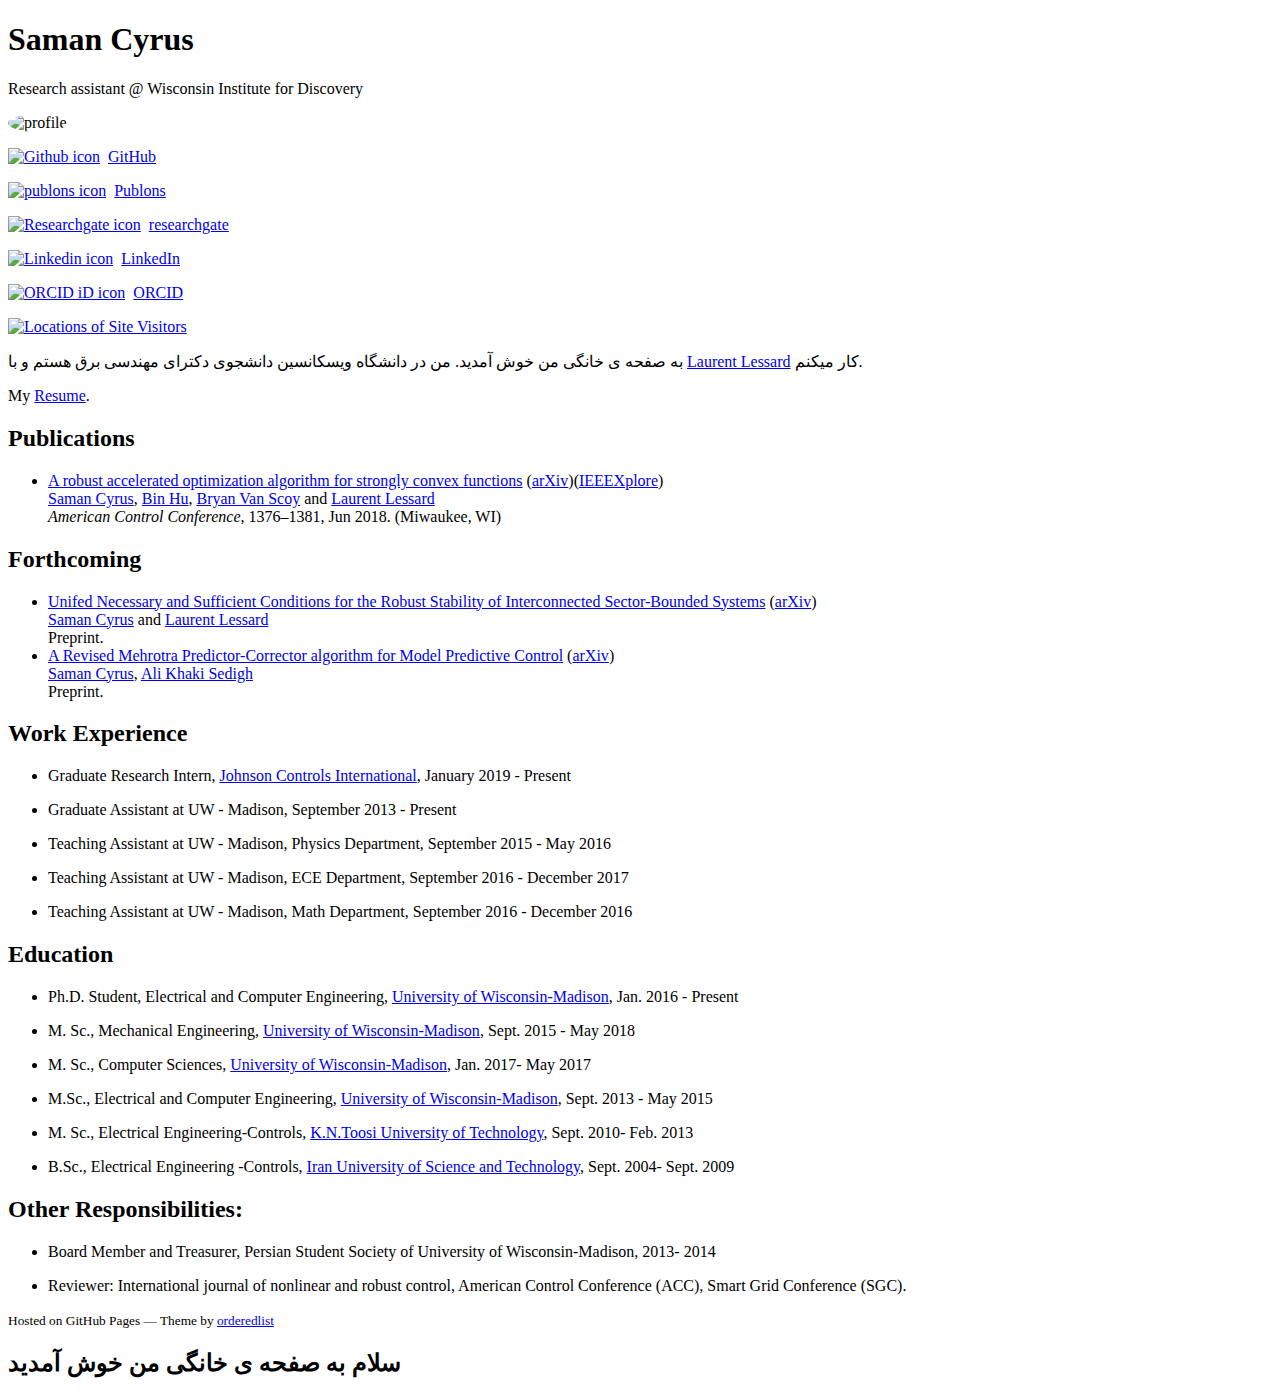
==== indexF.html @ 1a83cc20 "new file. modifying index.html" ====
<!doctype html>
<html lang="fa-IR">
  <head>
    <meta charset="utf-8">
    <meta http-equiv="X-UA-Compatible" content="chrome=1">
	<meta name="سامان سیروس" content="academic website">

<!-- Begin Jekyll SEO tag v2.3.0 -->
<title>صفحه ی خانگی سامان سیروس</title>
<meta property="og:title" content="Homepage" />
<meta property="og:locale" content="fa-IR" />
<meta name="description" content="Researcher @ Wisconsin Institute for Discovery" />
<meta property="og:description" content="PhD student @ UW-Madison" />
<link rel="canonical" href="https://saman749.github.io/" />
<meta property="og:url" content="https://saman749.github.io/" />
<meta property="og:site_name" content="Saman Cyrus" />
<script type="application/ld+json">
{"name":"Saman Cyrus","description":"PhD student at UW-Madison","author":null,"@type":"WebSite","url":"https://saman749.github.io/","image":null,"publisher":null,"headline":"Homepage","dateModified":null,"datePublished":null,"sameAs":null,"mainEntityOfPage":null,"@context":"http://schema.org"}</script>
<!-- End Jekyll SEO tag -->


    <link rel="stylesheet" href="/stylesheets/style.css">
    <meta name="viewport" content="width=device-width">
    <!--[if lt IE 9]>
    <script src="//html5shiv.googlecode.com/svn/trunk/html5.js"></script>
    <![endif]-->
  </head>
	

  <body>
  <div class="wrapper"><header>
	  <h1>Saman Cyrus</h1>
	  <p>Research assistant @ Wisconsin Institute for Discovery</p>
	  <img style="width: 240px; height: 300px; border-radius: 50%;" src="Saman-240x300.jpg" alt="profile" />
	  <p class="view"><a href="https://github.com/saman749"><img style="width: 1em; margin-right: .5em;" src="https://visualpharm.com/assets/624/Github-595b40b85ba036ed117dc155.svg" alt="Github icon" />GitHub</a></p>
	  <p class="view"><a href="https://publons.com/a/1508499/"><img style="width: 1em; margin-right: .5em;" src="https://static1.squarespace.com/static/576fcda2e4fcb5ab5152b4d8/58404af86a496371af54f1b2/58404b795016e1380c9695ef/1480608634303/blue_white_shadow.png?format=100w" alt="publons icon" />Publons</a></p>
	  <p class="view"><a href="https://www.researchgate.net/profile/Saman_Cyrus"><img style="width: 1em; margin-right: .5em;" src="https://camo.githubusercontent.com/20302dbecb13e03c63ecae7d07c694696c66da19/[base64]" alt="Researchgate icon" />researchgate</a></p>
	  <p><a href="http://www.linkedin.com/in/saman-cyrus/"><img style="width: 1em; margin-right: .5em;" src="http://files.softicons.com/download/social-media-icons/flat-social-media-icons-by-uiconstock/png/512x512/linkdin.png" alt="Linkedin icon" />LinkedIn</a></p>
	  <p><a style="vertical-align: top;" href="https://orcid.org/0000-0001-6432-5603" target="orcid.widget" rel="noopener noreferrer"><img style="width: 1em; margin-right: .5em;" src="https://orcid.org/sites/default/files/images/orcid_16x16.png" alt="ORCID iD icon" />ORCID</a></p>
	  <a href="https://m.maploco.com/details/71b5wump"><img style="border:0px;" src="https://www.maploco.com/vmap/s/9930769.png" alt="Locations of Site Visitors" title="Locations of Site Visitors"/></a>  
	  </header>
	  <section>
		  <p>به صفحه ی خانگی من خوش آمدید. من در دانشگاه ویسکانسین دانشجوی دکترای مهندسی برق هستم و با <a href="http://laurentlessard.com">Laurent Lessard</a> کار میکنم.</p>
		  <p>My <a href="/resume.pdf">Resume</a>.</p>
		  <!--
li:last-child {
margin-bottom: 0;
}
-->
		  <h2 id="publications">Publications</h2>
		  <ul>
			  <li>
                    		<div class="title"><a href="/acc18_ralg.pdf">A robust accelerated optimization algorithm for strongly convex functions</a> (<a href="https://arxiv.org/abs/1710.04753">arXiv</a>)(<a href="https://ieeexplore.ieee.org/document/8430824">IEEEXplore</a>)</div>
                    		<div class="authors"><a href="https://saman749.github.io/">Saman Cyrus</a>, <a href="https://binhu7.github.io/">Bin Hu</a>, <a href="https://vanscoy.github.io/">Bryan Van Scoy</a> and <a href="http://laurentlessard.com">Laurent Lessard</a></div>
                    		<div class="venue"><em>American Control Conference</em>, 1376&ndash;1381, Jun 2018. (Miwaukee, WI)</div>
			  </li>		  
		  </ul>
		  <h2 id="publications">Forthcoming</h2>
		  <ul>
                	<li>
                    		<div class="title"><a href="/circ_preprint.pdf">Unifed Necessary and Sufficient Conditions for the Robust Stability of Interconnected Sector-Bounded Systems</a> (<a href="https://arxiv.org/abs/1809.08742">arXiv</a>)</div>
                    		<div class="authors"><a href="https://saman749.github.io/">Saman Cyrus</a> and <a href="http://laurentlessard.com">Laurent Lessard</a></div>
                    		<div class="venue">Preprint.</div>
                	</li>
			  <li>
				<div class="title"><a href="/MPCIP.pdf">A Revised Mehrotra Predictor-Corrector algorithm for Model Predictive Control</a> (<a href="https://arxiv.org/pdf/1904.07459.pdf">arXiv</a>)</div>
                    		<div class="authors"><a href="https://saman749.github.io/">Saman Cyrus</a>, <a href="https://scholar.google.com/citations?user=fPU072sAAAAJ&hl=en">Ali Khaki Sedigh</a></div>
                    		<div class="venue">Preprint.</div>
			  </li>
            	</ul>
		  
		  <h2 id="work-experience">Work Experience</h2>
		  <ul>
			  <li>
				  <p>Graduate Research Intern,  <a href="https://www.johnsoncontrols.com/"> Johnson Controls International</a>, January 2019 - Present </p>
			  </li>
			  <li>
				  <p>Graduate Assistant at UW - Madison, September 2013 - Present</p>
			  </li>
			  <li>
				   <p>Teaching Assistant at UW - Madison, Physics Department, September 2015 - May 2016</p>
			  </li>
			  <li>
				  <p>Teaching Assistant at UW - Madison, ECE Department, September 2016 - December 2017</p>
			  </li>
			  <li>
				  <p>Teaching Assistant at UW - Madison, Math Department, September 2016 - December 2016</p>
			  </li>
		  </ul>
			  
		  <h2 id="work-experience">Education</h2>
		  <ul>
			  <li>
				  <p> Ph.D. Student, Electrical and Computer Engineering, <a href="https://www.wisc.edu/">University of Wisconsin-Madison</a>, Jan. 2016 - Present</p>
			  </li>
			  <li>
				  <p>M. Sc., Mechanical Engineering, <a href="https://www.wisc.edu/"> University of Wisconsin-Madison</a>, Sept. 2015 - May 2018</p>
			  </li>
			  <li>
				  <p>M. Sc., Computer Sciences, <a href="https://www.wisc.edu/"> University of Wisconsin-Madison</a>, Jan. 2017- May 2017</p>
			  </li>
			  <li>
				  <p>M.Sc., Electrical and Computer Engineering, <a href="https://www.wisc.edu/"> University of Wisconsin-Madison</a>, Sept. 2013 - May 2015</p>
			  </li>
			  <li>
				  <p>M. Sc., Electrical Engineering-Controls, <a href="https://www.kntu.ac.ir/Index.aspx?lang=2&amp;sub=0"> K.N.Toosi University of Technology</a>, Sept. 2010- Feb. 2013</p>
			  </li>
			  <li>
				  <p>B.Sc., Electrical Engineering -Controls, <a href="http://www.iust.ac.ir/home_en.php">Iran University of Science and Technology</a>, Sept. 2004- Sept. 2009</p>
			  </li>
		  </ul>
		  <h2>Other Responsibilities:</h2>
		  <ul>
			  <li>
				  <p>Board Member and Treasurer, Persian Student Society of University of Wisconsin-Madison, 2013- 2014</p>
			  </li>
			  <li>
				  <p> Reviewer: International journal of nonlinear and robust control, American Control Conference (ACC), Smart Grid Conference (SGC).
		  </ul>
	  </section>
	  <footer>
		  <p><small>Hosted on GitHub Pages &mdash; Theme by <a href="https://github.com/orderedlist">orderedlist</a></small></p>
	  </footer>
	  </div>
	     <script src="/assets/js/scale.fix.js"></script>

<!-- publications -->
<div class="page collapse" id="فارسی">
	<h2>سلام به صفحه ی خانگی من خوش آمدید</h2>
  

</div>
<!-- end: publications -->
  
  </body>
</html>
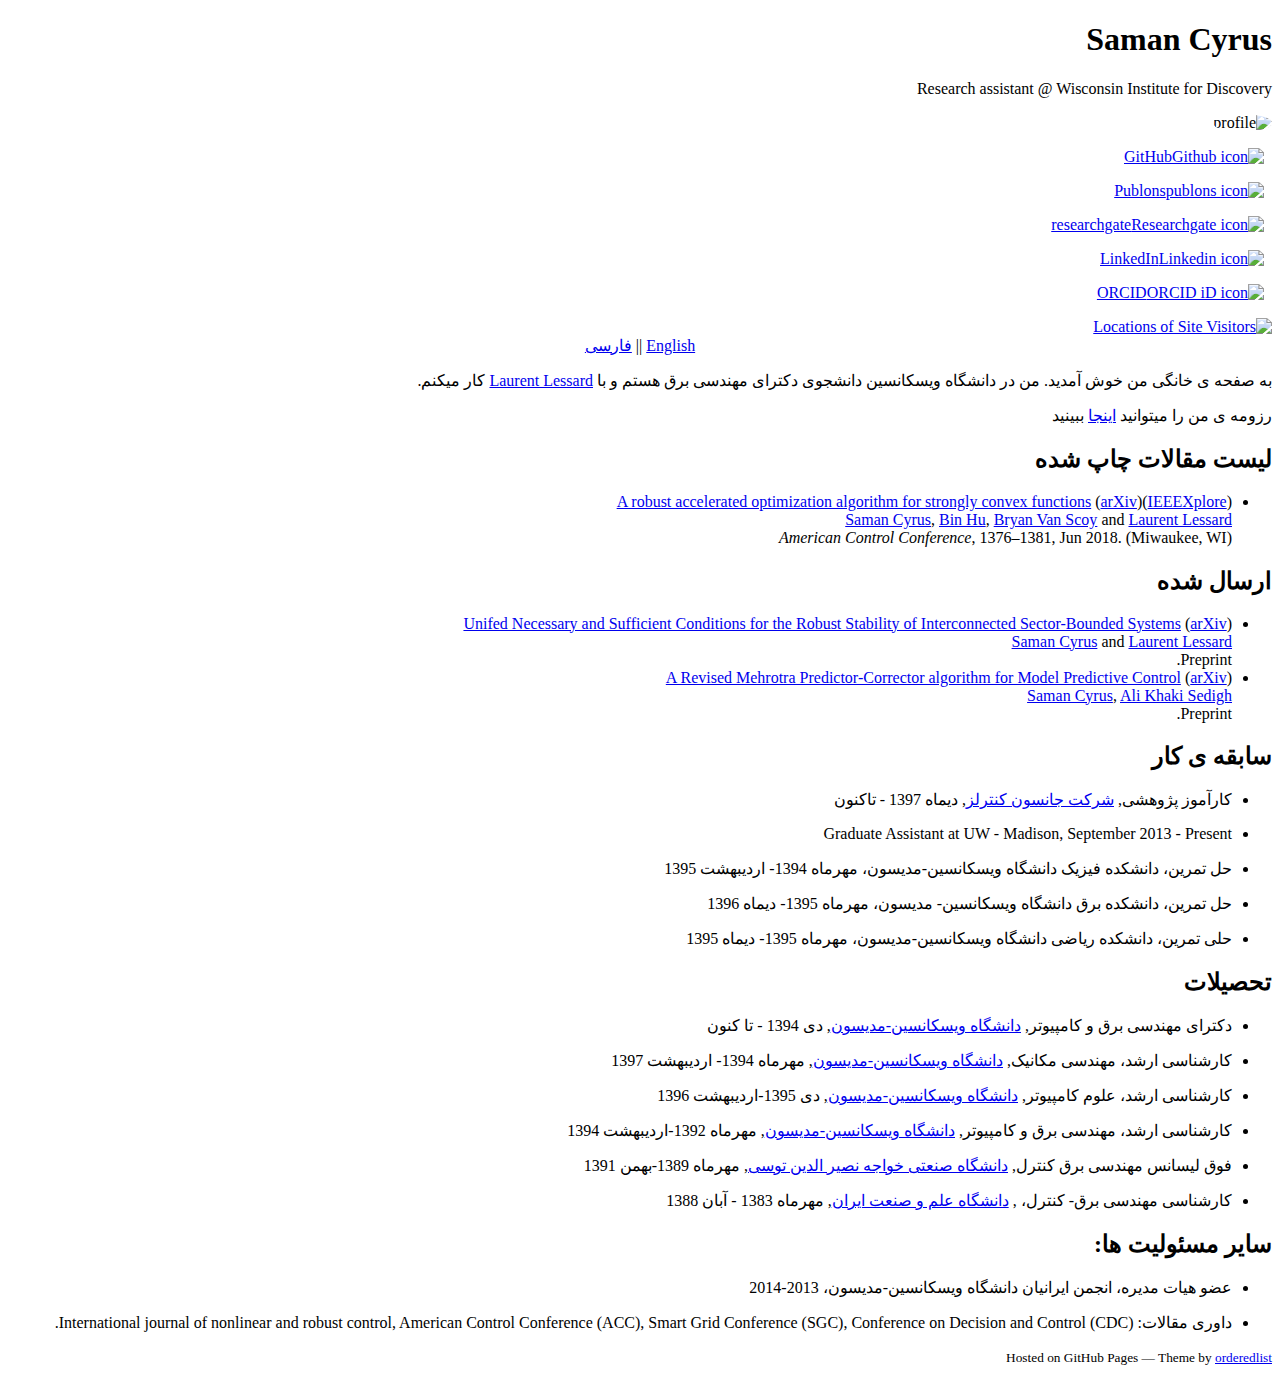
==== commit d704b630: "Update indexF.html" ====
--- a/indexF.html
+++ b/indexF.html
@@ -1,5 +1,5 @@
 <!doctype html>
-<html lang="fa-IR">
+<html dir="rtl" lang="fa-IR">
   <head>
     <meta charset="utf-8">
     <meta http-equiv="X-UA-Compatible" content="chrome=1">
@@ -17,7 +17,6 @@
 <script type="application/ld+json">
 {"name":"Saman Cyrus","description":"PhD student at UW-Madison","author":null,"@type":"WebSite","url":"https://saman749.github.io/","image":null,"publisher":null,"headline":"Homepage","dateModified":null,"datePublished":null,"sameAs":null,"mainEntityOfPage":null,"@context":"http://schema.org"}</script>
 <!-- End Jekyll SEO tag -->
-
 
     <link rel="stylesheet" href="/stylesheets/style.css">
     <meta name="viewport" content="width=device-width">
@@ -38,16 +37,19 @@
 	  <p><a href="http://www.linkedin.com/in/saman-cyrus/"><img style="width: 1em; margin-right: .5em;" src="http://files.softicons.com/download/social-media-icons/flat-social-media-icons-by-uiconstock/png/512x512/linkdin.png" alt="Linkedin icon" />LinkedIn</a></p>
 	  <p><a style="vertical-align: top;" href="https://orcid.org/0000-0001-6432-5603" target="orcid.widget" rel="noopener noreferrer"><img style="width: 1em; margin-right: .5em;" src="https://orcid.org/sites/default/files/images/orcid_16x16.png" alt="ORCID iD icon" />ORCID</a></p>
 	  <a href="https://m.maploco.com/details/71b5wump"><img style="border:0px;" src="https://www.maploco.com/vmap/s/9930769.png" alt="Locations of Site Visitors" title="Locations of Site Visitors"/></a>  
-	  </header>
+      </header>
+      <center>
+        <a href="index.html">English</a> || <a href="indexF.html">فارسی</a>
+    </center>
 	  <section>
 		  <p>به صفحه ی خانگی من خوش آمدید. من در دانشگاه ویسکانسین دانشجوی دکترای مهندسی برق هستم و با <a href="http://laurentlessard.com">Laurent Lessard</a> کار میکنم.</p>
-		  <p>My <a href="/resume.pdf">Resume</a>.</p>
+		  <p>رزومه ی من را میتوانید  <a href="/resume.pdf">اینجا</a> ببینید</p>
 		  <!--
 li:last-child {
 margin-bottom: 0;
 }
 -->
-		  <h2 id="publications">Publications</h2>
+		  <h2 id="publications">لیست مقالات چاپ شده</h2>
 		  <ul>
 			  <li>
                     		<div class="title"><a href="/acc18_ralg.pdf">A robust accelerated optimization algorithm for strongly convex functions</a> (<a href="https://arxiv.org/abs/1710.04753">arXiv</a>)(<a href="https://ieeexplore.ieee.org/document/8430824">IEEEXplore</a>)</div>
@@ -55,7 +57,7 @@
                     		<div class="venue"><em>American Control Conference</em>, 1376&ndash;1381, Jun 2018. (Miwaukee, WI)</div>
 			  </li>		  
 		  </ul>
-		  <h2 id="publications">Forthcoming</h2>
+		  <h2 id="publications">ارسال شده</h2>
 		  <ul>
                 	<li>
                     		<div class="title"><a href="/circ_preprint.pdf">Unifed Necessary and Sufficient Conditions for the Robust Stability of Interconnected Sector-Bounded Systems</a> (<a href="https://arxiv.org/abs/1809.08742">arXiv</a>)</div>
@@ -69,53 +71,53 @@
 			  </li>
             	</ul>
 		  
-		  <h2 id="work-experience">Work Experience</h2>
+		  <h2 id="work-experience">سابقه ی کار</h2>
 		  <ul>
 			  <li>
-				  <p>Graduate Research Intern,  <a href="https://www.johnsoncontrols.com/"> Johnson Controls International</a>, January 2019 - Present </p>
+				  <p>کارآموز پژوهشی,  <a href="https://www.johnsoncontrols.com/"> شرکت جانسون کنترلز</a>, دیماه 1397 - تاکنون </p>
 			  </li>
 			  <li>
 				  <p>Graduate Assistant at UW - Madison, September 2013 - Present</p>
 			  </li>
 			  <li>
-				   <p>Teaching Assistant at UW - Madison, Physics Department, September 2015 - May 2016</p>
+				   <p>حل تمرین، دانشکده فیزیک دانشگاه ویسکانسین-مدیسون، مهرماه 1394- اردیبهشت 1395</p>
 			  </li>
 			  <li>
-				  <p>Teaching Assistant at UW - Madison, ECE Department, September 2016 - December 2017</p>
+				  <p>حل تمرین، دانشکده برق دانشگاه ویسکانسین- مدیسون، مهرماه 1395- دیماه 1396</p>
 			  </li>
 			  <li>
-				  <p>Teaching Assistant at UW - Madison, Math Department, September 2016 - December 2016</p>
+				  <p>حلی تمرین، دانشکده ریاضی دانشگاه ویسکانسین-مدیسون، مهرماه 1395- دیماه 1395</p>
 			  </li>
 		  </ul>
 			  
-		  <h2 id="work-experience">Education</h2>
+		  <h2 id="work-experience">تحصیلات</h2>
 		  <ul>
 			  <li>
-				  <p> Ph.D. Student, Electrical and Computer Engineering, <a href="https://www.wisc.edu/">University of Wisconsin-Madison</a>, Jan. 2016 - Present</p>
+				  <p> دکترای مهندسی برق و کامپیوتر, <a href="https://www.wisc.edu/">دانشگاه ویسکانسین-مدیسون</a>, دی 1394 - تا کنون</p>
 			  </li>
 			  <li>
-				  <p>M. Sc., Mechanical Engineering, <a href="https://www.wisc.edu/"> University of Wisconsin-Madison</a>, Sept. 2015 - May 2018</p>
+				  <p>کارشناسی ارشد، مهندسی مکانیک, <a href="https://www.wisc.edu/"> دانشگاه ویسکانسین-مدیسون</a>, مهرماه 1394- اردیبهشت 1397</p>
 			  </li>
 			  <li>
-				  <p>M. Sc., Computer Sciences, <a href="https://www.wisc.edu/"> University of Wisconsin-Madison</a>, Jan. 2017- May 2017</p>
+				  <p>کارشناسی ارشد، علوم کامپیوتر, <a href="https://www.wisc.edu/"> دانشگاه ویسکانسین-مدیسون</a>, دی 1395-اردیبهشت 1396</p>
 			  </li>
 			  <li>
-				  <p>M.Sc., Electrical and Computer Engineering, <a href="https://www.wisc.edu/"> University of Wisconsin-Madison</a>, Sept. 2013 - May 2015</p>
+				  <p>کارشناسی ارشد، مهندسی برق و کامپیوتر, <a href="https://www.wisc.edu/"> دانشگاه ویسکانسین-مدیسون</a>, مهرماه 1392-اردیبهشت 1394</p>
 			  </li>
 			  <li>
-				  <p>M. Sc., Electrical Engineering-Controls, <a href="https://www.kntu.ac.ir/Index.aspx?lang=2&amp;sub=0"> K.N.Toosi University of Technology</a>, Sept. 2010- Feb. 2013</p>
+				  <p>فوق لیسانس مهندسی برق کنترل, <a href="https://www.kntu.ac.ir/Index.aspx?lang=2&amp;sub=0"> دانشگاه صنعتی خواجه نصیر الدین توسی</a>, مهرماه 1389-بهمن 1391</p>
 			  </li>
 			  <li>
-				  <p>B.Sc., Electrical Engineering -Controls, <a href="http://www.iust.ac.ir/home_en.php">Iran University of Science and Technology</a>, Sept. 2004- Sept. 2009</p>
+				  <p>کارشناسی مهندسی برق- کنترل، , <a href="http://www.iust.ac.ir/home_en.php">دانشگاه علم و صنعت ایران</a>, مهرماه 1383 - آبان 1388</p>
 			  </li>
 		  </ul>
-		  <h2>Other Responsibilities:</h2>
+		  <h2>سایر مسئولیت ها:</h2>
 		  <ul>
 			  <li>
-				  <p>Board Member and Treasurer, Persian Student Society of University of Wisconsin-Madison, 2013- 2014</p>
+				  <p>عضو هیات مدیره، انجمن ایرانیان دانشگاه ویسکانسین-مدیسون، 2013-2014</p>
 			  </li>
 			  <li>
-				  <p> Reviewer: International journal of nonlinear and robust control, American Control Conference (ACC), Smart Grid Conference (SGC).
+				  <p> داوری مقالات: International journal of nonlinear and robust control, American Control Conference (ACC), Smart Grid Conference (SGC), Conference on Decision and Control (CDC).
 		  </ul>
 	  </section>
 	  <footer>
@@ -124,13 +126,6 @@
 	  </div>
 	     <script src="/assets/js/scale.fix.js"></script>
 
-<!-- publications -->
-<div class="page collapse" id="فارسی">
-	<h2>سلام به صفحه ی خانگی من خوش آمدید</h2>
-  
-
-</div>
-<!-- end: publications -->
   
   </body>
 </html>
